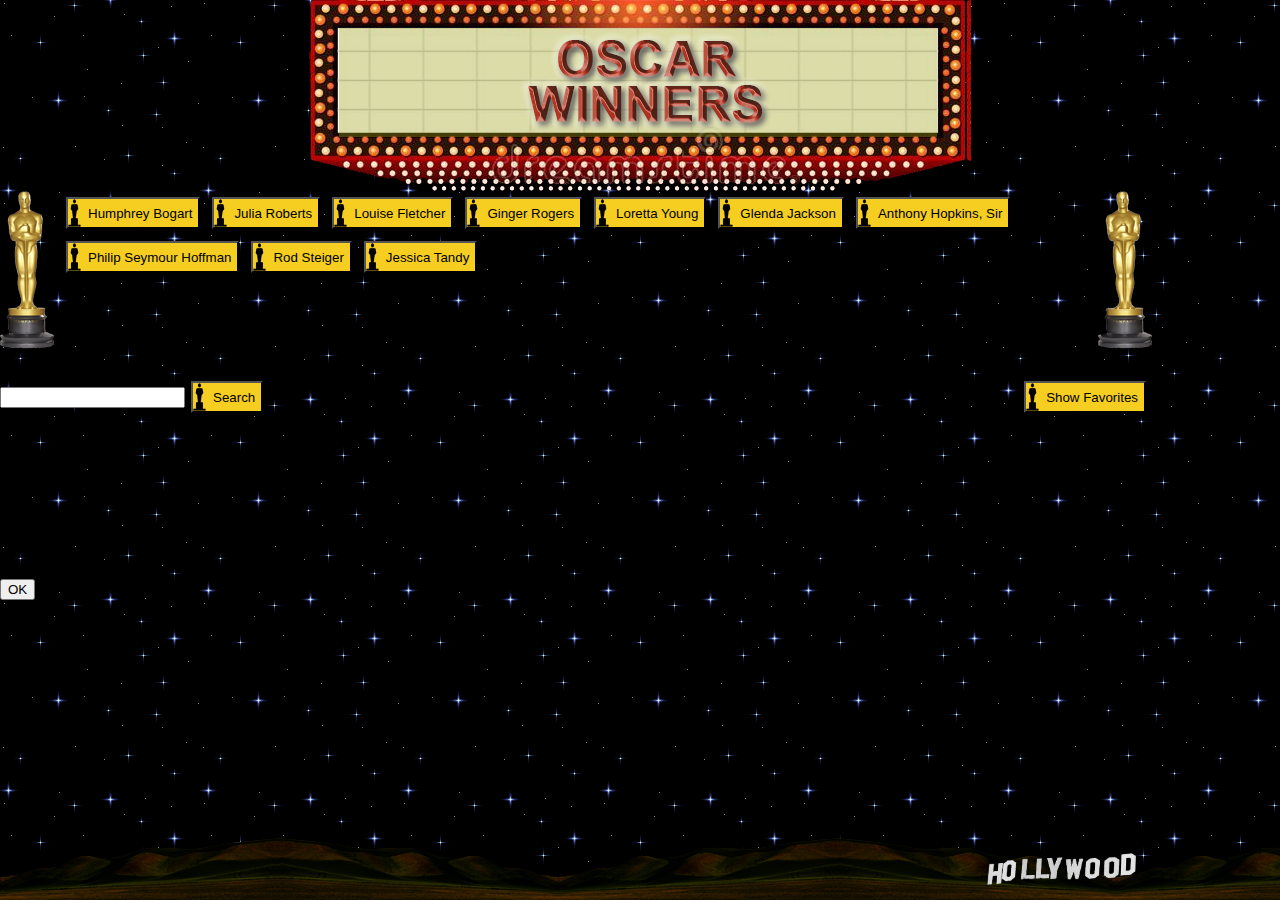
==== index2.html @ c8e5699f "refactored into two objects" ====
<!DOCTYPE html>
<html lang="en">

<head>
	<meta charset="UTF-8">
	<meta name="viewport" content="width=device-width, initial-scale=1.0, shrink-to-fit=no">
	<meta http-equiv="X-UA-Compatible" content="ie=edge">
	<link rel="stylesheet" href="./assets/css/reset.css">
	<link rel="stylesheet" href="https://stackpath.bootstrapcdn.com/bootstrap/4.1.3/css/bootstrap.min.css" integrity="sha384-MCw98/SFnGE8fJT3GXwEOngsV7Zt27NXFoaoApmYm81iuXoPkFOJwJ8ERdknLPMO"
	 crossorigin="anonymous">
	<link rel="stylesheet" href="./assets/css/style.css">
</head>

<body>
	<div class="neon"></div>
	<div class="container btnHolder"></div>
	<div class="container">
		<input type="text" id="tboxActor" /><button id="btnSearch">Search</button><button id="btnFvs">Show Favorites</button>
	</div>
	<div class="container gifHolder"></div>
	<footer>
		<img src="./assets/images/hollySign.png" />
	</footer>
	<div id="theModal" class="modal fade" id="exampleModal" tabindex="-1" role="dialog" aria-labelledby="exampleModalLabel"
	 aria-hidden="true">
		<div class="modal-dialog" role="document">
			<div class="modal-content">
				<div class="modal-header">
					<p class="modal-title" id="exampleModalLabel">Note:</p>
				</div>
				<div class="modal-body"></div>
				<div class="modal-footer justify-content-center">
					<button>OK</button>
				</div>
			</div>
		</div>
	</div>
	<script src="https://code.jquery.com/jquery-3.3.1.slim.min.js" integrity="sha384-q8i/X+965DzO0rT7abK41JStQIAqVgRVzpbzo5smXKp4YfRvH+8abtTE1Pi6jizo"
	 crossorigin="anonymous"></script>
	<script src='https://cdnjs.cloudflare.com/ajax/libs/jquery/3.2.1/jquery.min.js'></script>
	<script src="https://cdnjs.cloudflare.com/ajax/libs/popper.js/1.14.3/umd/popper.min.js" integrity="sha384-ZMP7rVo3mIykV+2+9J3UJ46jBk0WLaUAdn689aCwoqbBJiSnjAK/l8WvCWPIPm49"
	 crossorigin="anonymous"></script>
	<script src="https://stackpath.bootstrapcdn.com/bootstrap/4.1.3/js/bootstrap.min.js" integrity="sha384-ChfqqxuZUCnJSK3+MXmPNIyE6ZbWh2IMqE241rYiqJxyMiZ6OW/JmZQ5stwEULTy"
	 crossorigin="anonymous"></script>
	<script src="./assets/scripts/gifPic2.js"></script>
	<script type='text/javascript'>

		$(document).ready(function () {
			//START GAME
			gifSetter.startBtnList();
			$("#btnSearch").on("click", function () {
				apiCaller.checkName($("#tboxActor").val().trim().toLowerCase(), false, apiCaller.getGifs, gifSetter);
			});
			$(".modal-footer button").on("click", function () {
				$('#theModal').modal("hide");
			})
			$("#btnFvs").on("click",  function(){
				gifSetter.placeObject(null, true);
			});
			$("#tboxActor").on("keypress", function (evt) {
				if (evt.charCode === 13) {
					apiCaller.checkName($("#tboxActor").val().trim().toLowerCase(), false, apiCaller.getGifs, gifSetter);
				}
			});
			//EVENTS FOR PAGE ITEMS
			$(document).on("click", ".aGif", function () {
				$(this).attr("src", $(this).attr("src") === $(this).data("ani") ? $(this).data("still") : $(this).data("ani"));
				$(this).data("playing", $(this).data("playing") === false ? true : false);
			});
			$(document).on("click", ".btnActor", function () {
				apiCaller.getGifs(this.innerText, this.dataset["page"], gifSetter);
				$(this).attr("data-page", parseInt(this.dataset["page"])+1)
				$("#tboxActor").val("");
			});
			$(document).on("click", ".oneOfMany", function () {
				apiCaller.checkName(this.innerText.toLowerCase(), true, apiCaller.getGifs, gifSetter);
				peeps = peeps.filter(x => x != this.innerText)
				$('#theModal').modal('hide');
			});
			$(document).on("click", ".favs", function () {
				$(this).toggleClass("liked");
				gifSetter.addToFavs(this);
			})
		});

	</script>
</body>

</html>
---- assets/css/style.css ----
html, body{
	background: url(../images/stars.png) repeat, #010914;
	height:100%;
	width:100%;
}
footer{
	position: fixed;
	bottom: 0px;
	height: 62px;
	width:100%;
	background: url(../images//hills.png)
}
footer img{
	float: right;
	height: 32px;
	margin-right: 144px;
	margin-top: 15px;
}
h5{color:white; padding:12px;}
.neon{
	margin:0 auto;
	background:url(../images/neonSign.png);
	height: 191px;
	width:662px;
}
.btnHolder{
 padding: 0px 60px;
 background: url(../images/oscar.png) no-repeat, url(../images/oscar.png) no-repeat;
 background-position: 0 0, 100% 0;
 min-height: 160px;
}
.btnActor, .oneOfMany , #btnSearch, #btnFvs{
	margin: 6px 6px;
	background:url(../images/awardIcon.png), #f5ce21;
	background-repeat:no-repeat;
	padding-left:20px;
	height: 32px;
 }
 #btnFvs{float:right;}
.container{
	margin-bottom:24px;
	width:90%
}
.gifHolder{
	padding-bottom:96px;
}
.aGif{ padding:12px;}
.singleGif{
	display:inline-block;
	position: relative;
}
.favs{
	position: absolute;
	width:30px;
	height: 30px;
	background: rgba(225,1,1,0.3);
	top:16px;
	right:16px;
	background: url(../images/notLiked.png);
	cursor: pointer;
}
.liked{
	background: url(../images/liked.png);
}
@media (max-width: 768px){
	.neon{display:none;}
	.btnHolder{
		margin-top:24px;
	}
}

@media (max-width: 500px){
	.btnHolder{
		padding: 0px 60px;
		background: url(../images/oscar.png) no-repeat, url(../images/oscar.png) no-repeat;
		background-position: 0 0, 100% 0;
		height: 160px;
		overflow: auto
	    }
}
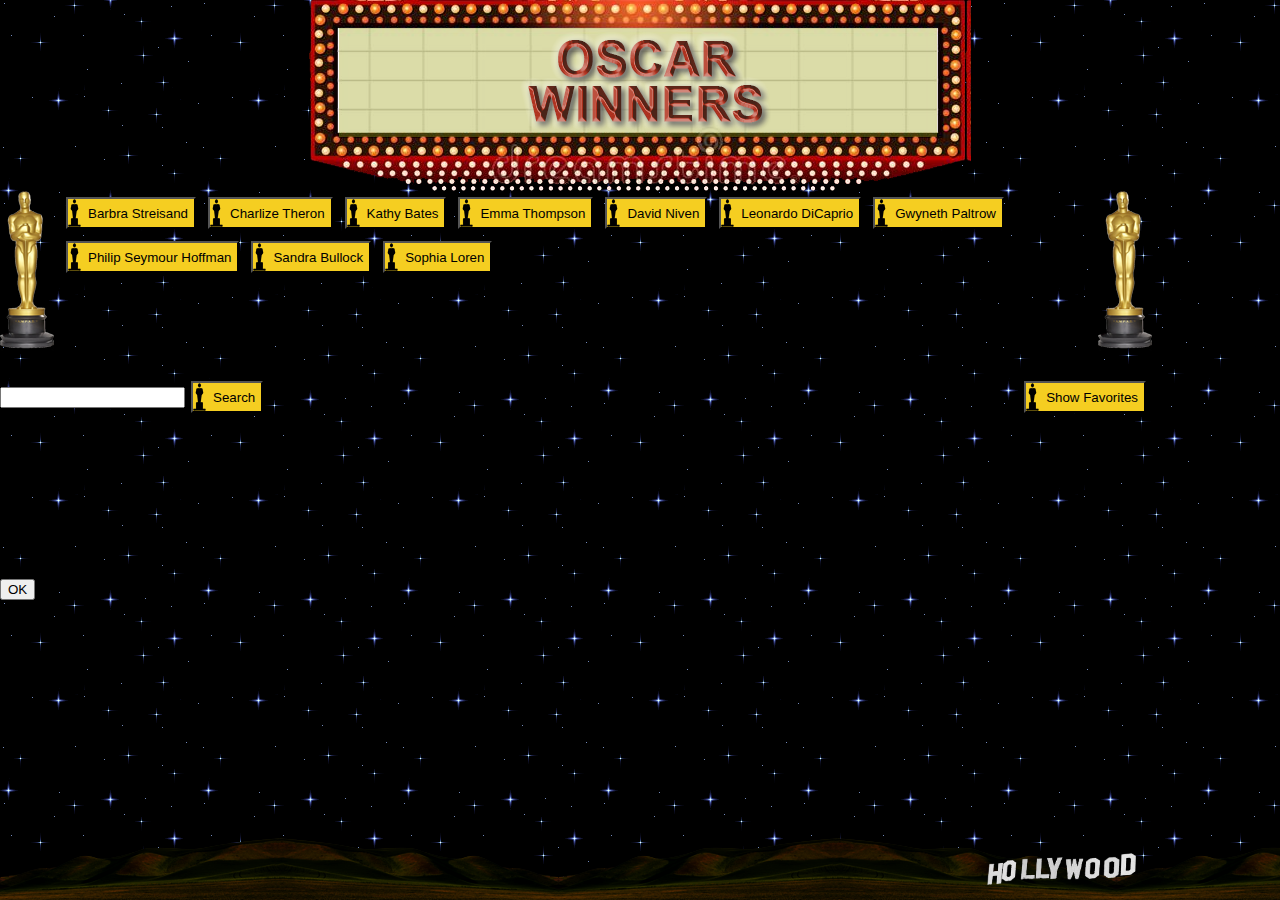
==== commit 8c4d8a18: "push for release" ====
--- a/index2.html
+++ b/index2.html
@@ -82,7 +82,6 @@
 				gifSetter.addToFavs(this);
 			})
 		});
-
 	</script>
 </body>
 
